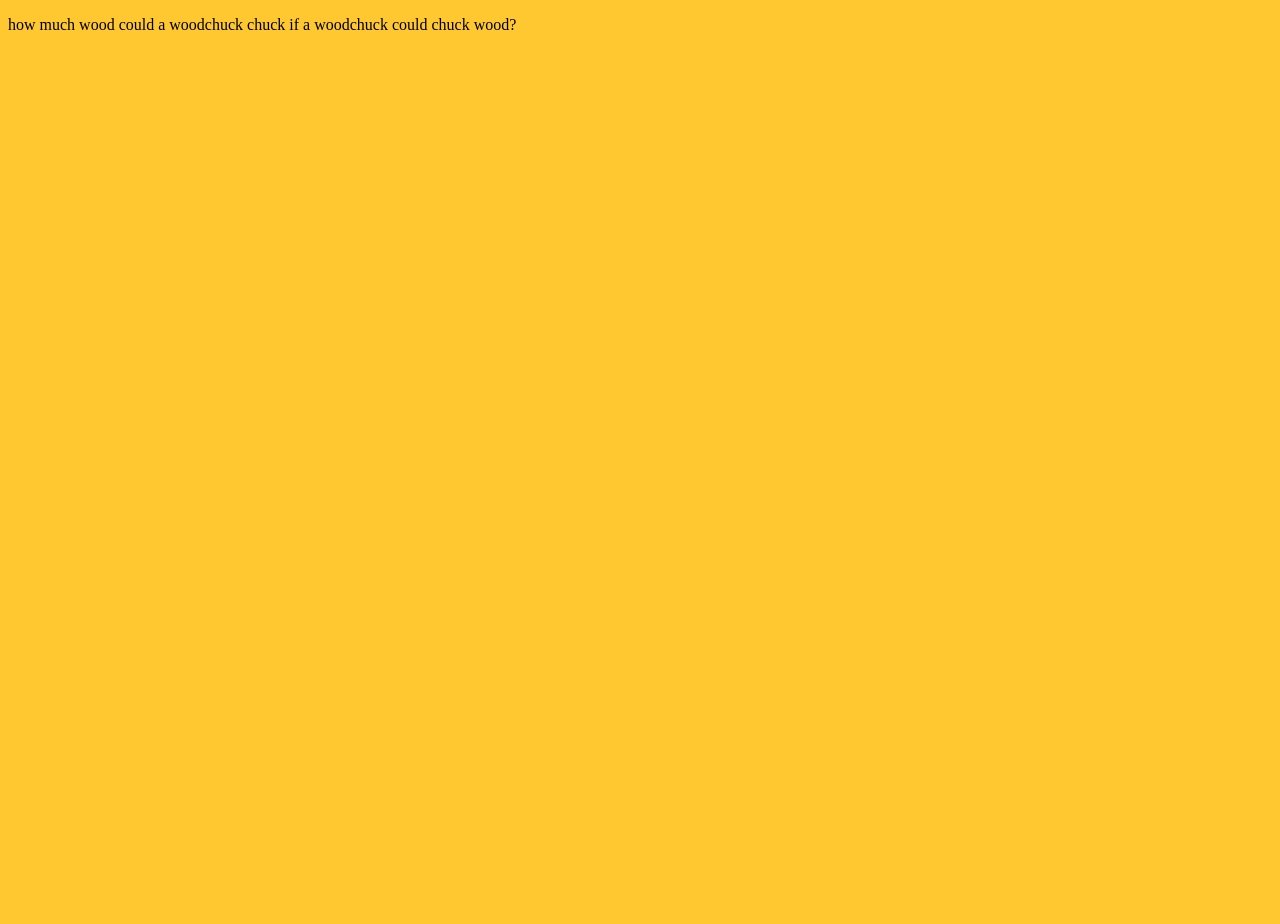
==== index.html @ db35f21f "Adjustment to page content and background colour" ====
<!doctype html>
<html>
  <head>
    <title>This is the title of the webpage!</title>
    <link rel='stylesheet' href='style.css'>
  </head>
  <body>
    <p>how much wood could a woodchuck chuck if a woodchuck could chuck wood?</p>
  </body>
</html>
---- style.css ----
body {
  background-color: rgb(255, 200, 48);
  min-height: 100vh;
}
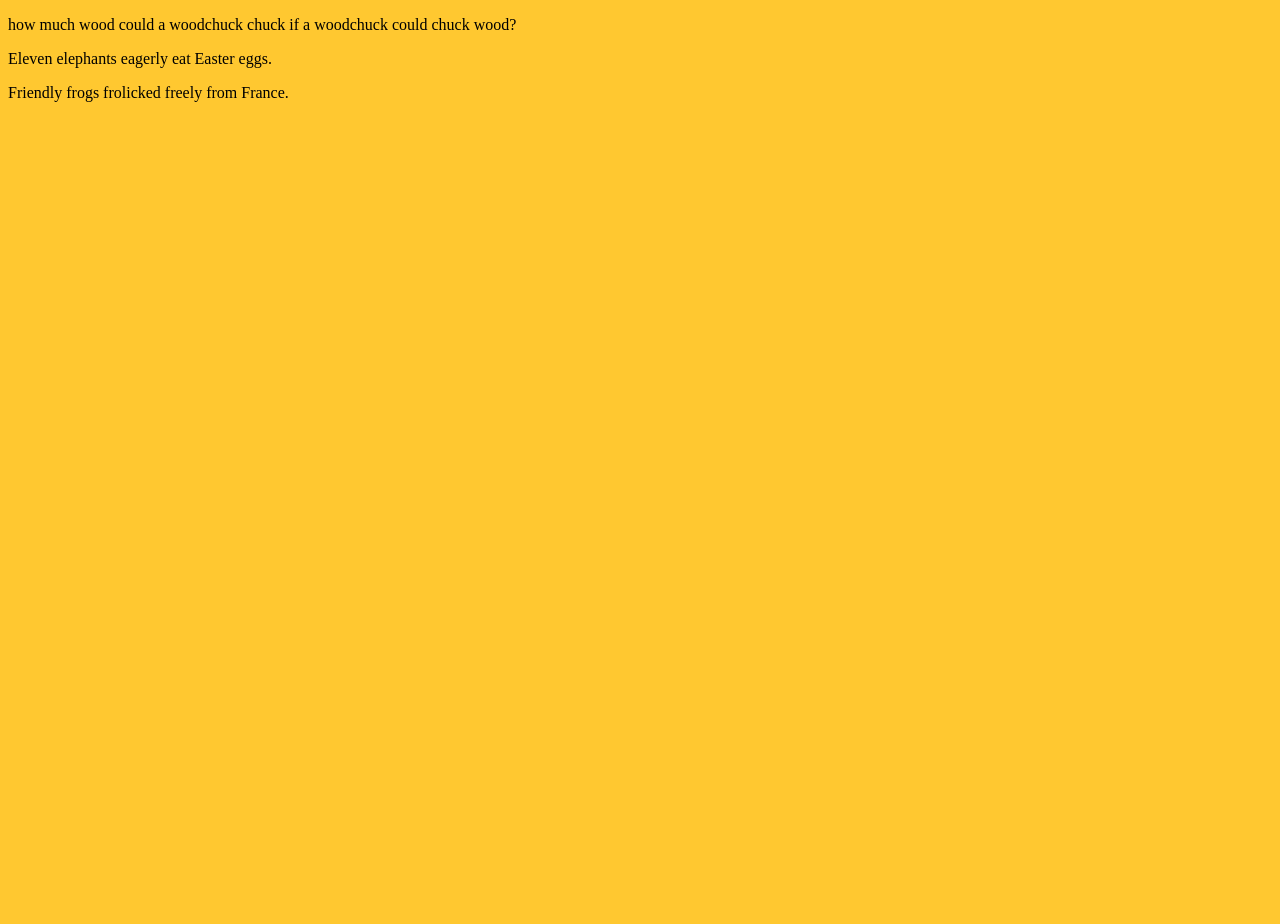
==== commit ebbfd8a7: "Added to page content" ====
--- a/index.html
+++ b/index.html
@@ -6,5 +6,7 @@
   </head>
   <body>
     <p>how much wood could a woodchuck chuck if a woodchuck could chuck wood?</p>
+    <p>Eleven elephants eagerly eat Easter eggs.</p>
+    <p>Friendly frogs frolicked freely from France.</p>
   </body>
 </html>
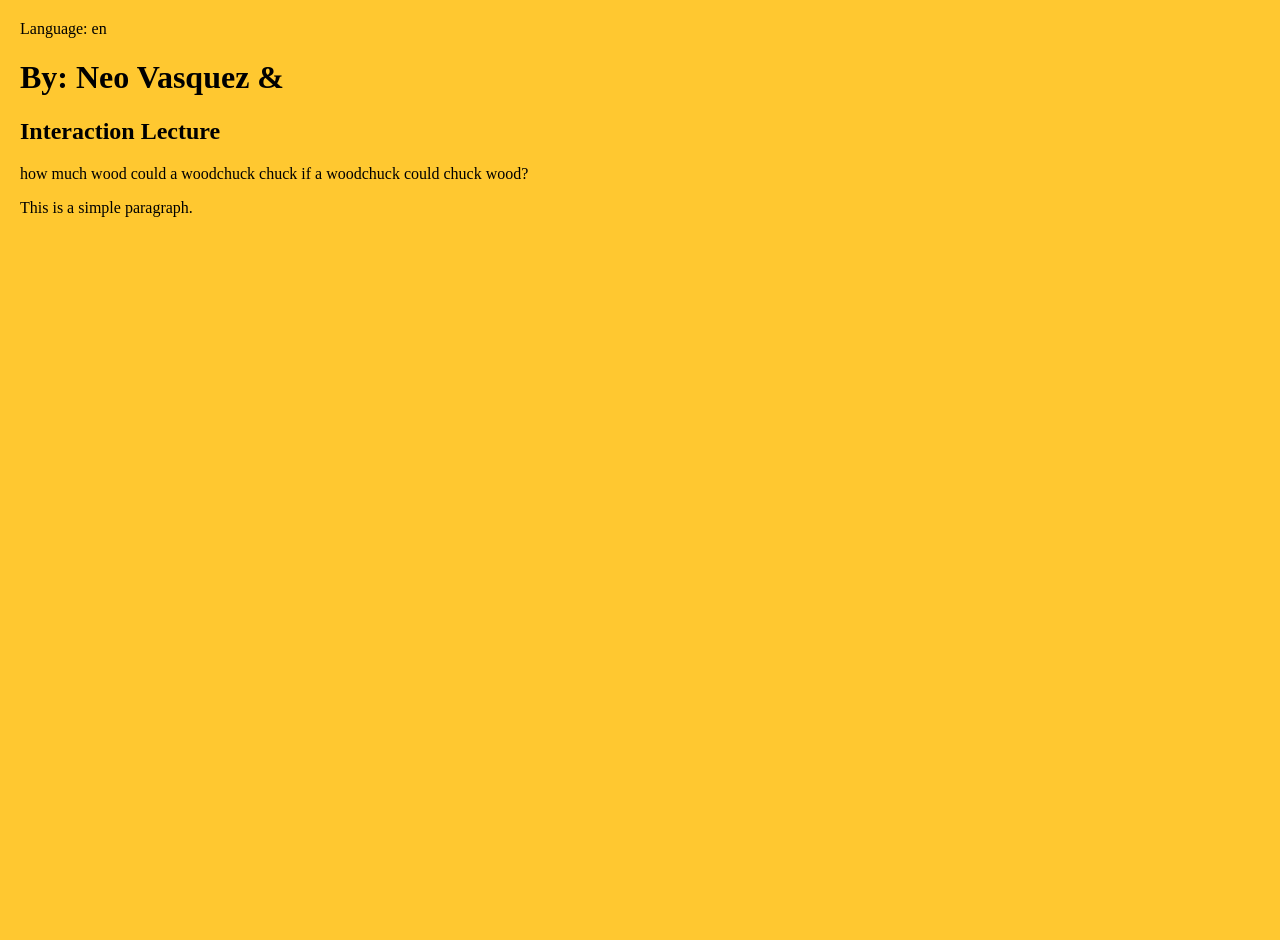
==== commit 413a44d7: "Add files via upload" ====
--- a/index.html
+++ b/index.html
@@ -1,12 +1,14 @@
 <!doctype html>
+Language: en 
 <html>
   <head>
+    <h1>By: Neo Vasquez &</h1>
+    <h2> Interaction Lecture</h2>
     <title>This is the title of the webpage!</title>
     <link rel='stylesheet' href='style.css'>
   </head>
   <body>
     <p>how much wood could a woodchuck chuck if a woodchuck could chuck wood?</p>
-    <p>Eleven elephants eagerly eat Easter eggs.</p>
-    <p>Friendly frogs frolicked freely from France.</p>
+    <p>This is a simple paragraph.</p>
   </body>
 </html>
--- a/style.css
+++ b/style.css
@@ -1,4 +1,9 @@
 body {
+  font-family: 'Times New Roman', serif;
   background-color: rgb(255, 200, 48);
+  font-size: 16px;
   min-height: 100vh;
+  padding: 20px;
+  margin: 0;
+  color: rgb(0, 0, 0);
 }
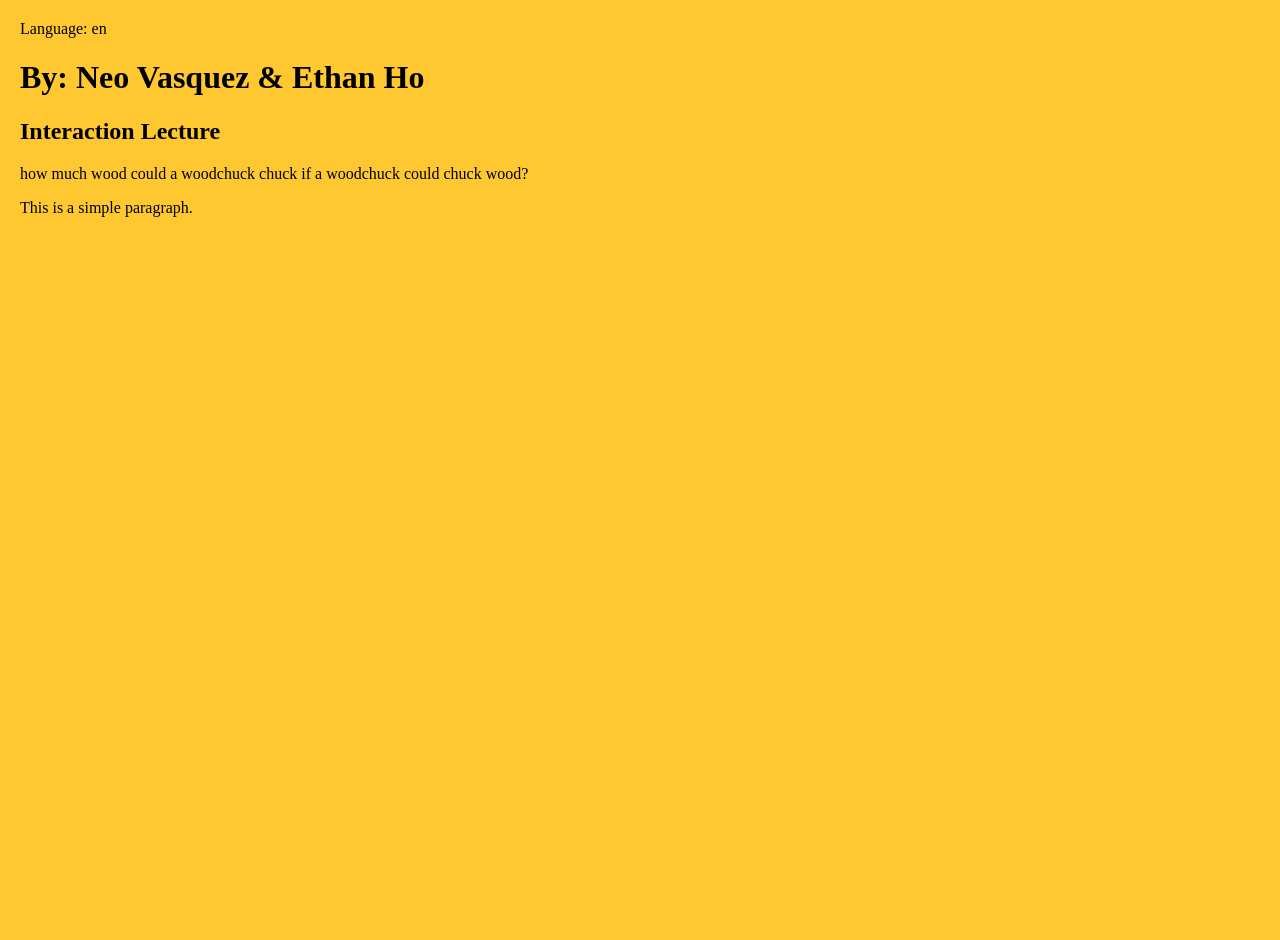
==== commit d95b819b: "Added to heading 1" ====
--- a/index.html
+++ b/index.html
@@ -2,7 +2,7 @@
 Language: en 
 <html>
   <head>
-    <h1>By: Neo Vasquez &</h1>
+    <h1>By: Neo Vasquez & Ethan Ho</h1>
     <h2> Interaction Lecture</h2>
     <title>This is the title of the webpage!</title>
     <link rel='stylesheet' href='style.css'>
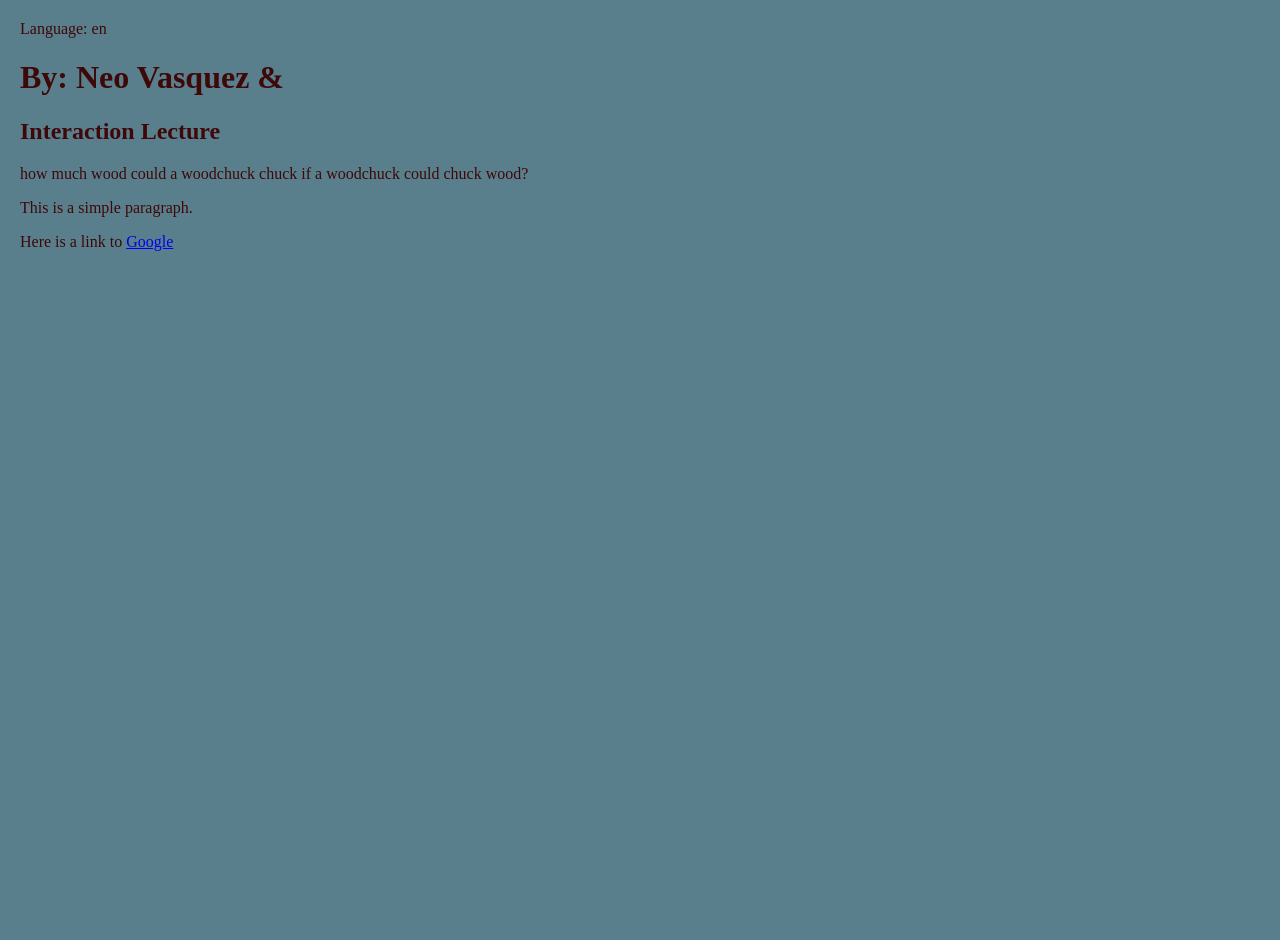
==== commit 59cd58f7: "Changed bgd color" ====
--- a/index.html
+++ b/index.html
@@ -2,7 +2,7 @@
 Language: en 
 <html>
   <head>
-    <h1>By: Neo Vasquez & Ethan Ho</h1>
+    <h1>By: Neo Vasquez &</h1>
     <h2> Interaction Lecture</h2>
     <title>This is the title of the webpage!</title>
     <link rel='stylesheet' href='style.css'>
@@ -10,5 +10,8 @@
   <body>
     <p>how much wood could a woodchuck chuck if a woodchuck could chuck wood?</p>
     <p>This is a simple paragraph.</p>
+    <data value="This is a data element."></data>
+    <p>Here is a link to <a href="https://www.google.com">Google</a></p>
+
   </body>
 </html>
--- a/style.css
+++ b/style.css
@@ -1,9 +1,9 @@
 body {
   font-family: 'Times New Roman', serif;
-  background-color: rgb(255, 200, 48);
+  background-color: rgb(90, 127, 140);
   font-size: 16px;
   min-height: 100vh;
-  padding: 20px;
-  margin: 0;
-  color: rgb(0, 0, 0);
+  padding: 18px;
+  margin: 2px;
+  color: rgb(62, 8, 8);
 }
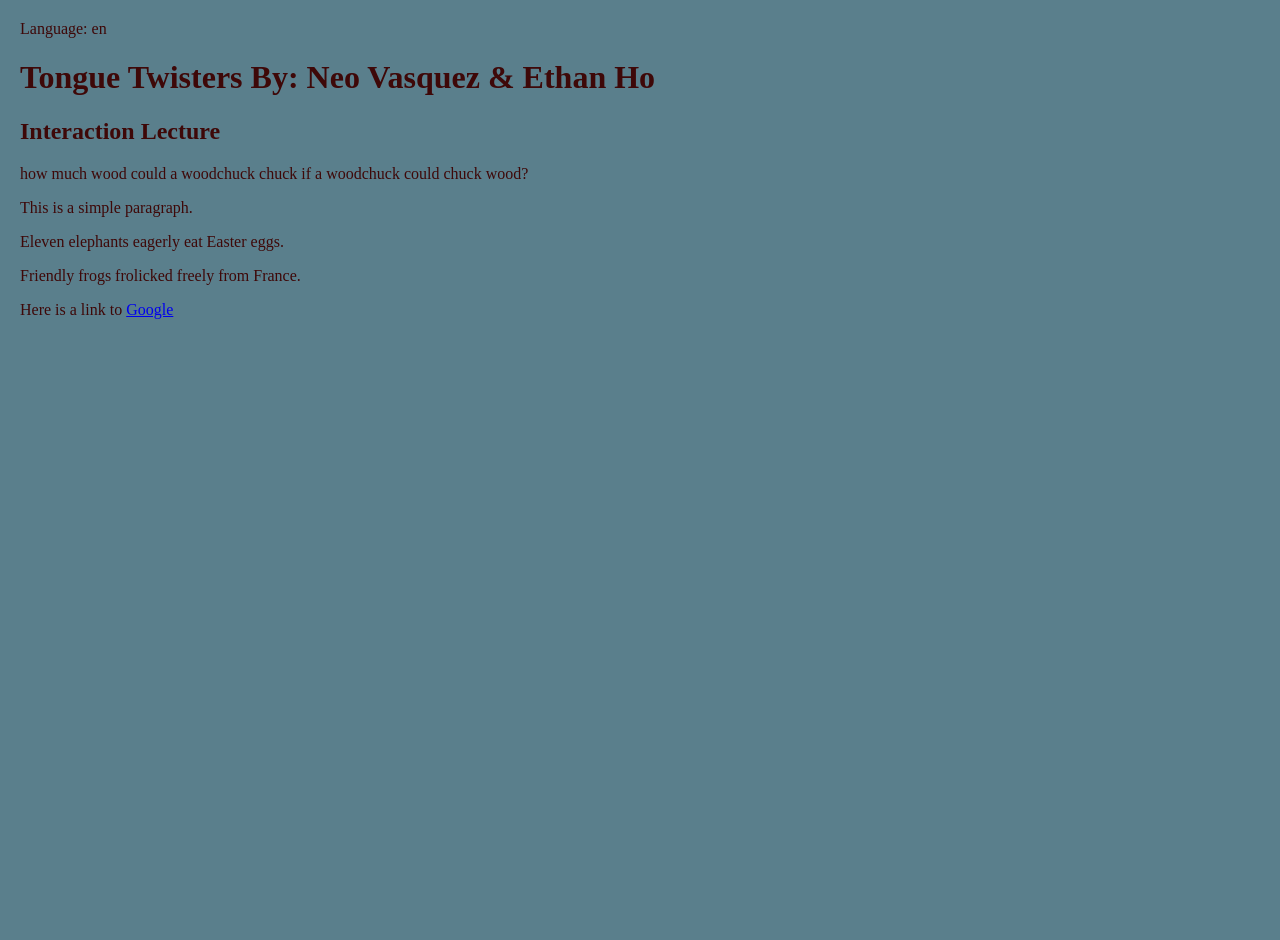
==== commit 12983b0b: "Edited paragraph contents and added to heading" ====
--- a/index.html
+++ b/index.html
@@ -2,7 +2,7 @@
 Language: en 
 <html>
   <head>
-    <h1>By: Neo Vasquez &</h1>
+    <h1>Tongue Twisters By: Neo Vasquez & Ethan Ho</h1>
     <h2> Interaction Lecture</h2>
     <title>This is the title of the webpage!</title>
     <link rel='stylesheet' href='style.css'>
@@ -10,6 +10,8 @@
   <body>
     <p>how much wood could a woodchuck chuck if a woodchuck could chuck wood?</p>
     <p>This is a simple paragraph.</p>
+    <p>Eleven elephants eagerly eat Easter eggs.</p>
+    <p>Friendly frogs frolicked freely from France.</p>
     <data value="This is a data element."></data>
     <p>Here is a link to <a href="https://www.google.com">Google</a></p>
 
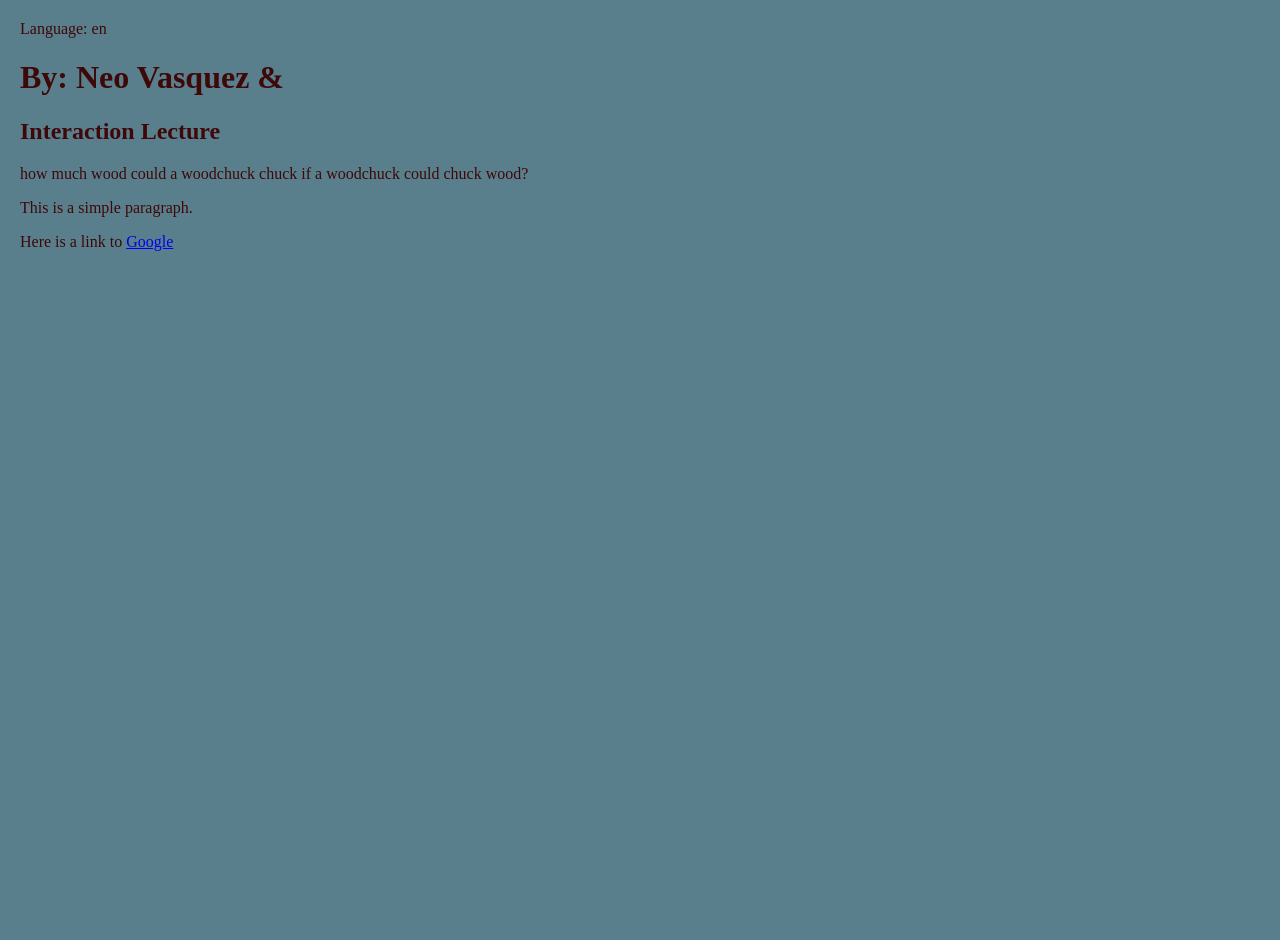
==== commit ebbba2d4: "Add files via upload" ====
--- a/index.html
+++ b/index.html
@@ -2,7 +2,7 @@
 Language: en 
 <html>
   <head>
-    <h1>Tongue Twisters By: Neo Vasquez & Ethan Ho</h1>
+    <h1>By: Neo Vasquez &</h1>
     <h2> Interaction Lecture</h2>
     <title>This is the title of the webpage!</title>
     <link rel='stylesheet' href='style.css'>
@@ -10,8 +10,6 @@
   <body>
     <p>how much wood could a woodchuck chuck if a woodchuck could chuck wood?</p>
     <p>This is a simple paragraph.</p>
-    <p>Eleven elephants eagerly eat Easter eggs.</p>
-    <p>Friendly frogs frolicked freely from France.</p>
     <data value="This is a data element."></data>
     <p>Here is a link to <a href="https://www.google.com">Google</a></p>
 
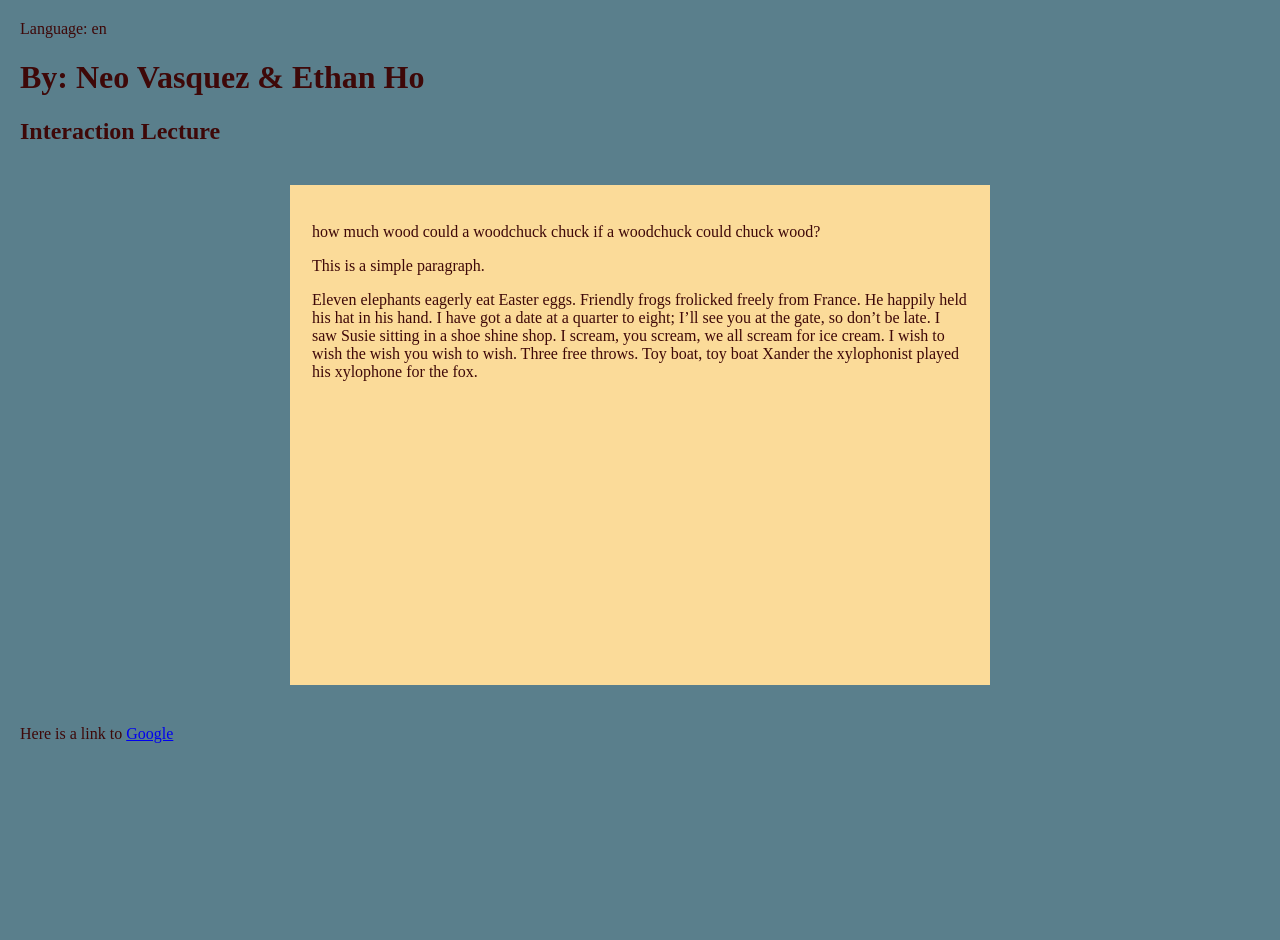
==== commit c817e61e: "Added scroll box and changed page content" ====
--- a/index.html
+++ b/index.html
@@ -2,14 +2,35 @@
 Language: en 
 <html>
   <head>
-    <h1>By: Neo Vasquez &</h1>
+    <h1>By: Neo Vasquez & Ethan Ho</h1>
     <h2> Interaction Lecture</h2>
     <title>This is the title of the webpage!</title>
     <link rel='stylesheet' href='style.css'>
   </head>
   <body>
+    <div class="scroll-box">
     <p>how much wood could a woodchuck chuck if a woodchuck could chuck wood?</p>
     <p>This is a simple paragraph.</p>
+    <p>Eleven elephants eagerly eat Easter eggs.
+
+Friendly frogs frolicked freely from France.
+
+ He happily held his hat in his hand.
+
+ I have got a date at a quarter to eight; I’ll see you at the gate, so don’t be late.
+
+I saw Susie sitting in a shoe shine shop.
+
+I scream, you scream, we all scream for ice cream.
+
+I wish to wish the wish you wish to wish.
+
+Three free throws.
+
+Toy boat, toy boat
+
+ Xander the xylophonist played his xylophone for the fox.</p>
+    </div>
     <data value="This is a data element."></data>
     <p>Here is a link to <a href="https://www.google.com">Google</a></p>
 
--- a/style.css
+++ b/style.css
@@ -7,3 +7,4 @@
   margin: 2px;
   color: rgb(62, 8, 8);
 }
+.scroll-box{width: 70%; Max-width: 700px; height: 500px; margin: 40px auto; padding: 20px; overflow-y: auto; overflow-x: hidden; border: 2px solid rgba(255, 155, 155, 0); background-color: #fbdb99; box-sizing: border-box;}
